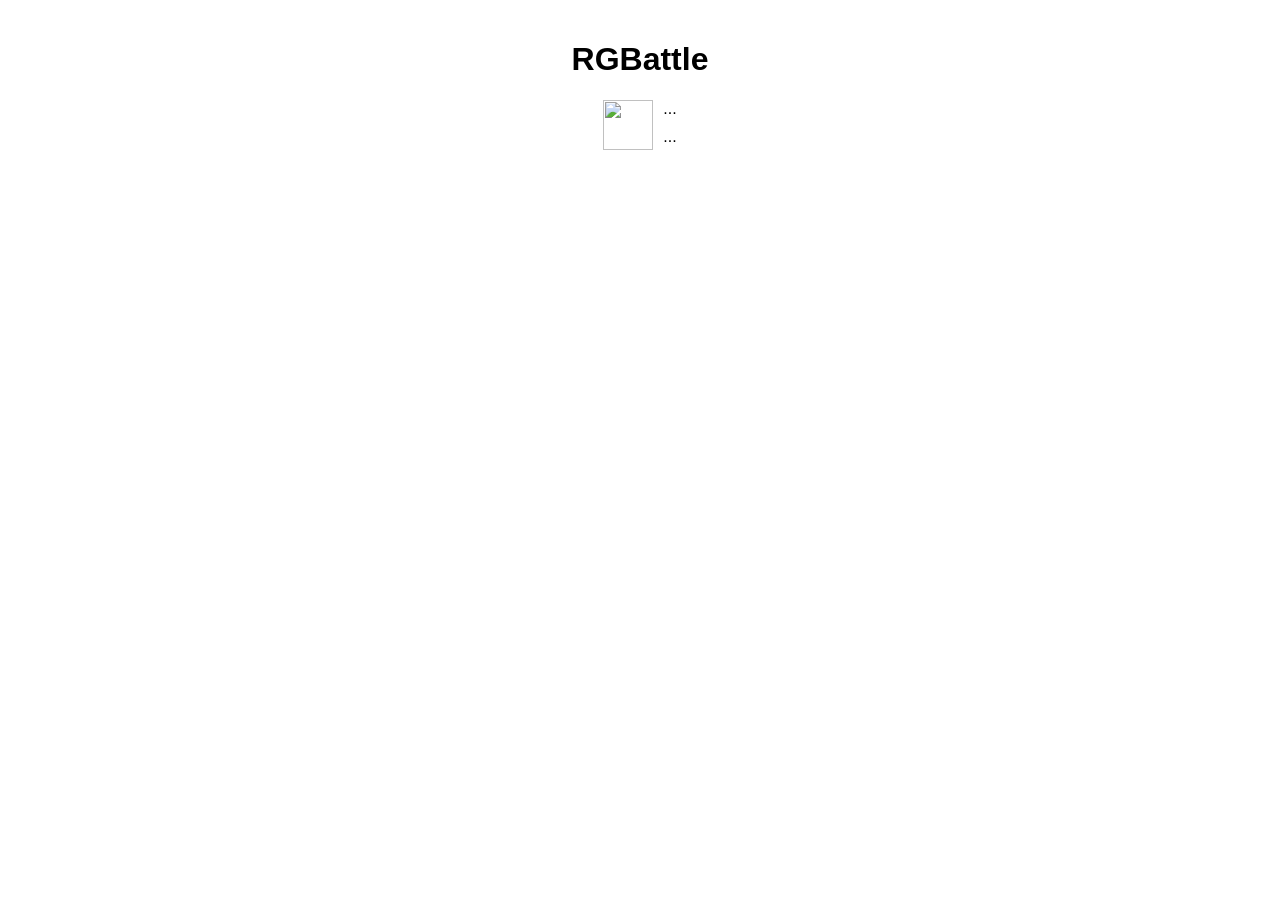
==== index.html @ de5cc276 "Update index.html" ====
<!DOCTYPE html>
<html lang="ru">
<head>
    <meta charset="UTF-8">
    <meta name="viewport" content="width=device-width, initial-scale=1.0, maximum-scale=1.0, user-scalable=no">
    <title>RGBattle</title>
    <script src="https://telegram.org/js/telegram-web-app.js"></script>
    <link rel="stylesheet" href="style.css">
</head>
<body>

    <h1>RGBattle</h1>
    <div style="display: flex; flex-direction: row; gap: 10px;">
        <img id="user-profile-img" src="" style="boreder: 10px solid white; border-radius: 50%px; width: 50px; height: 50px">
        <div style="display: flex; flex-direction: column; gap: 10px;">
            <span id = "user-name">...</span>
            <span id = "user-tg-id">...</span>
        </div>
    </div>

    <script src="script.js"></script>
</body>
</html>
---- style.css ----
body {
  font-family: sans-serif;
  background-color: var(--tg-theme-bg-color, #ffffff);
  color: var(--tg-theme-text-color, #000000);
  margin: 0;
  padding: 20px;
  display: flex;
  flex-direction: column;
  align-items: center;
}
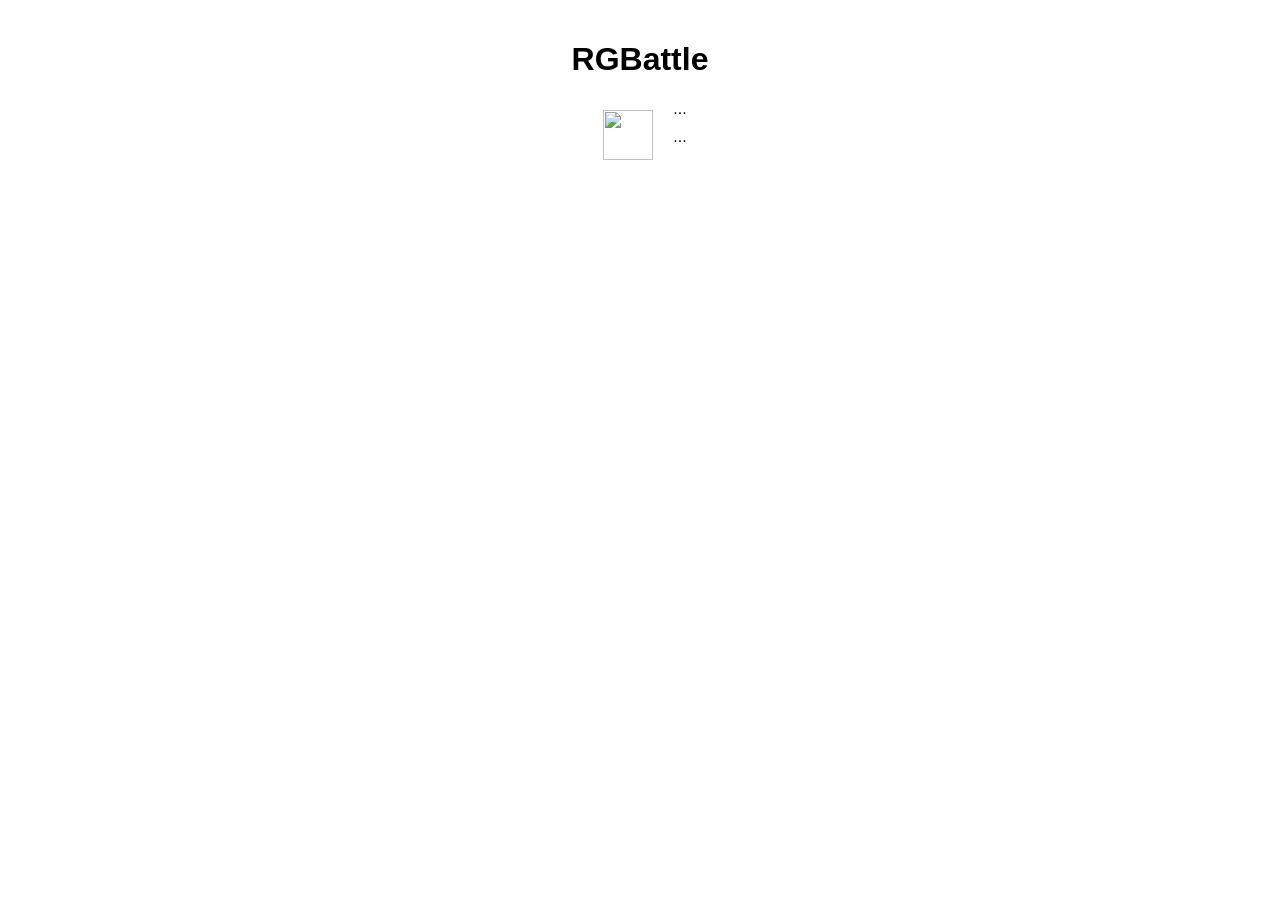
==== commit 16f55421: "Update index.html" ====
--- a/index.html
+++ b/index.html
@@ -11,7 +11,7 @@
 
     <h1>RGBattle</h1>
     <div style="display: flex; flex-direction: row; gap: 10px;">
-        <img id="user-profile-img" src="" style="boreder: 10px solid white; border-radius: 50%px; width: 50px; height: 50px">
+        <img id="user-profile-img" src="" style="border: 10px solid white; border-radius: 50%px; width: 50px; height: 50px">
         <div style="display: flex; flex-direction: column; gap: 10px;">
             <span id = "user-name">...</span>
             <span id = "user-tg-id">...</span>
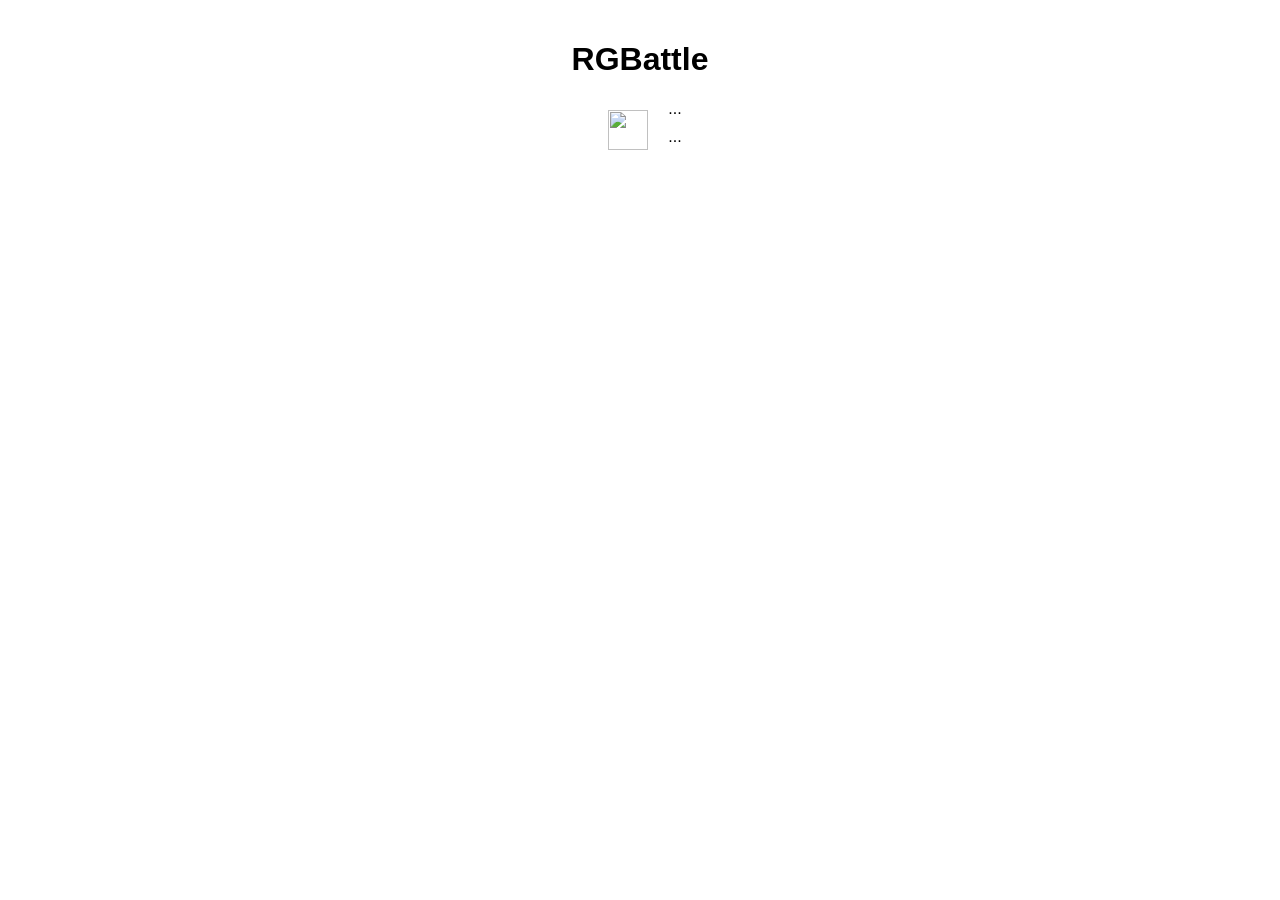
==== commit 85becd81: "Update index.html" ====
--- a/index.html
+++ b/index.html
@@ -11,7 +11,7 @@
 
     <h1>RGBattle</h1>
     <div style="display: flex; flex-direction: row; gap: 10px;">
-        <img id="user-profile-img" src="" style="border: 10px solid white; border-radius: 50%px; width: 50px; height: 50px">
+        <img id="user-profile-img" src="" style="border: 10px solid white; border-radius: 12%px; width: 40px; height: 40px">
         <div style="display: flex; flex-direction: column; gap: 10px;">
             <span id = "user-name">...</span>
             <span id = "user-tg-id">...</span>
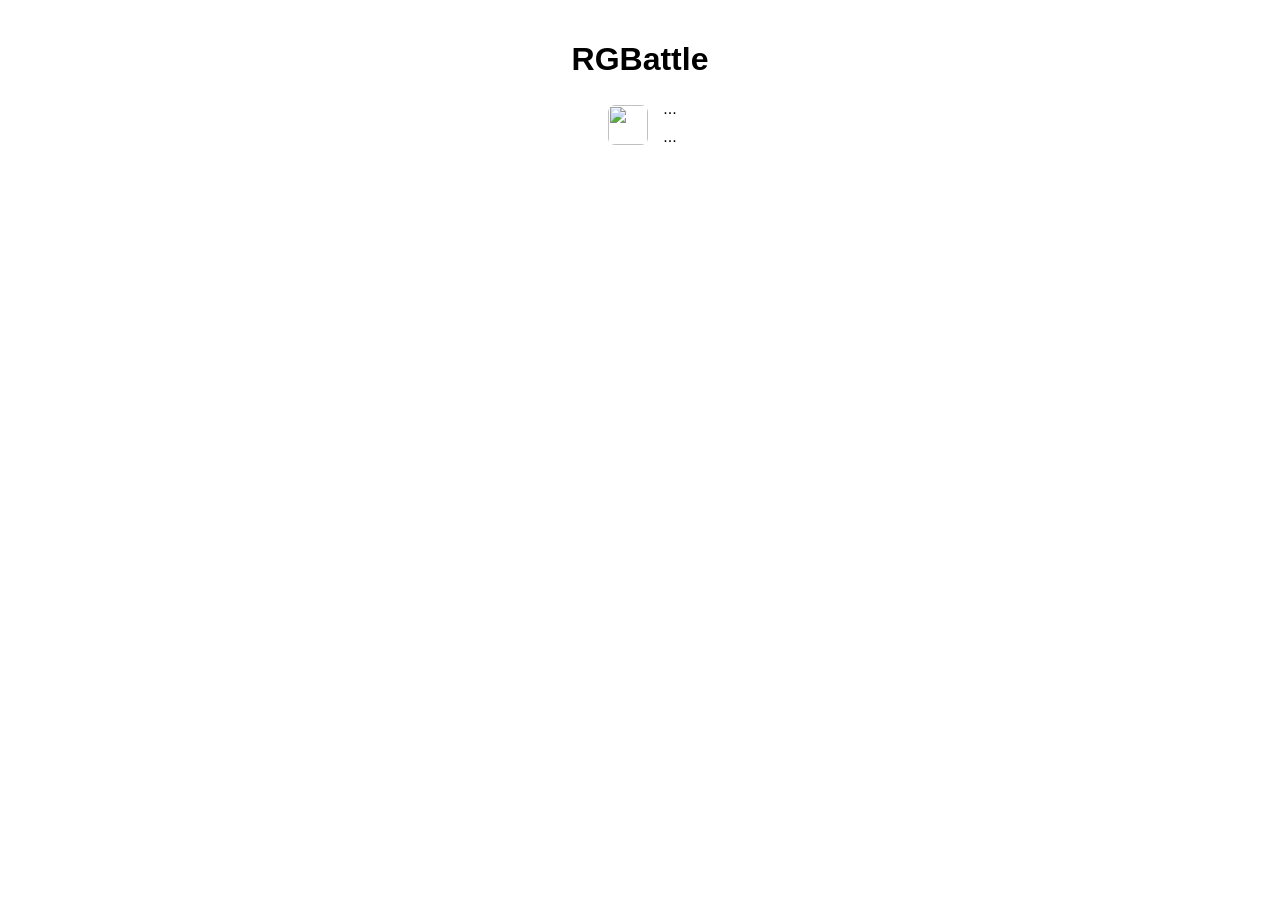
==== commit 03cf3594: "Update index.html" ====
--- a/index.html
+++ b/index.html
@@ -11,7 +11,7 @@
 
     <h1>RGBattle</h1>
     <div style="display: flex; flex-direction: row; gap: 10px;">
-        <img id="user-profile-img" src="" style="border: 10px solid white; border-radius: 12%px; width: 40px; height: 40px">
+        <img id="user-profile-img" src="" style="border: 5px solid white; border-radius: 12px; width: 40px; height: 40px">
         <div style="display: flex; flex-direction: column; gap: 10px;">
             <span id = "user-name">...</span>
             <span id = "user-tg-id">...</span>
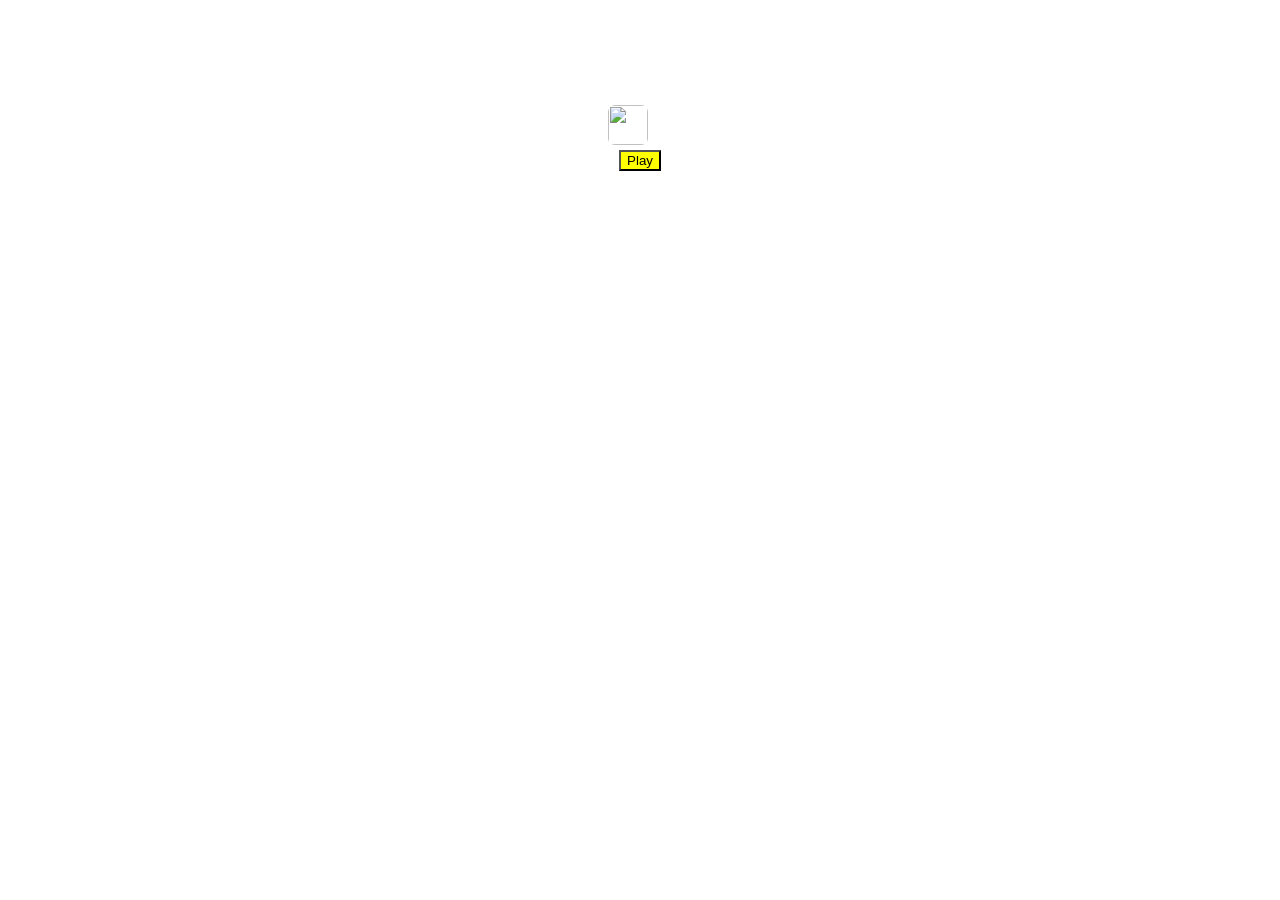
==== commit 4bbd3e39: "Update index.html" ====
--- a/index.html
+++ b/index.html
@@ -17,7 +17,7 @@
             <span id = "user-tg-id">...</span>
         </div>
     </div>
-
+    <button style = "background-color: #ffff00">Play</button>
     <script src="script.js"></script>
 </body>
 </html>
--- a/style.css
+++ b/style.css
@@ -1,7 +1,7 @@
 body {
   font-family: sans-serif;
   background-color: var(--tg-theme-bg-color, #ffffff);
-  color: var(--tg-theme-text-color, #000000);
+  color: var(--tg-theme-text-color, #ffffff);
   margin: 0;
   padding: 20px;
   display: flex;
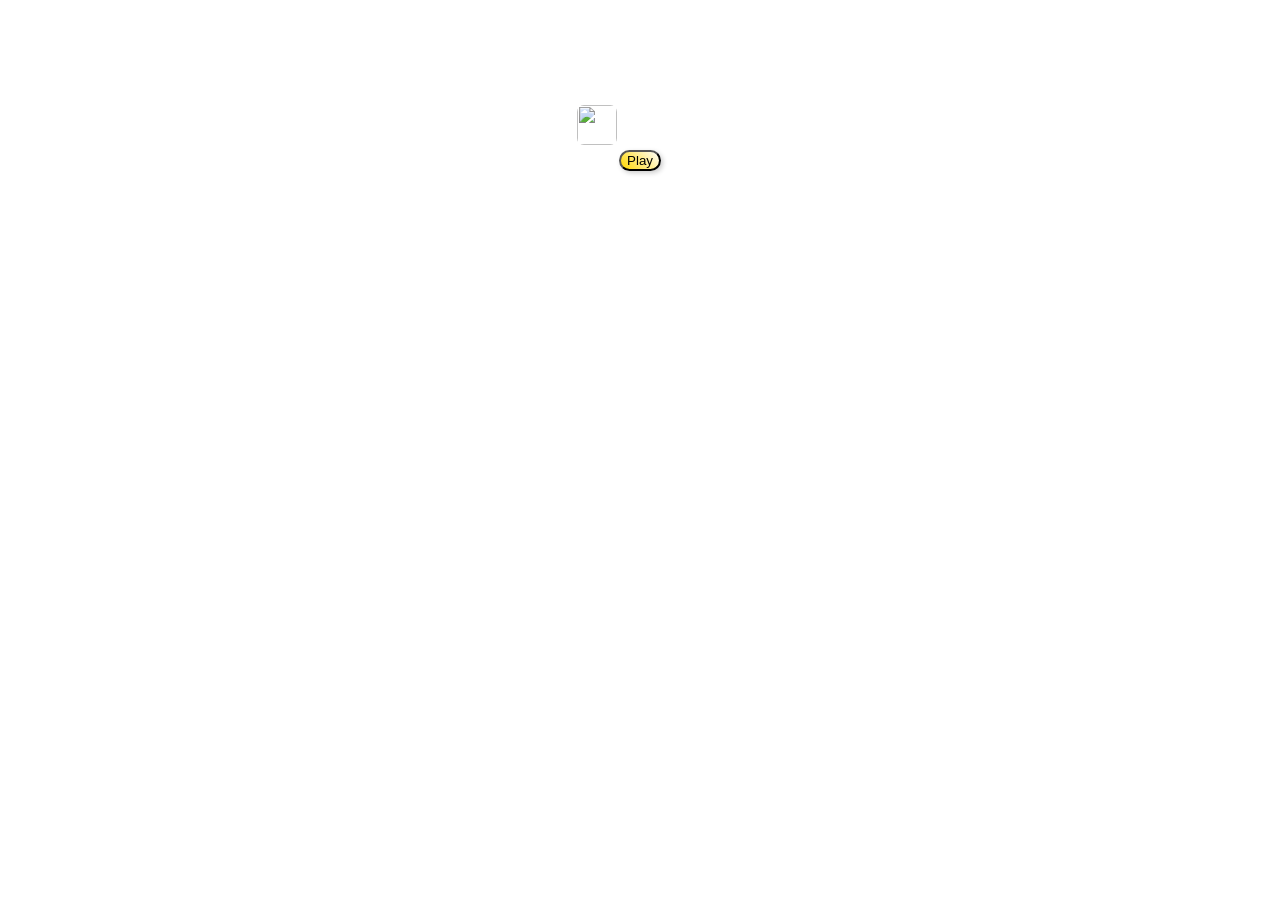
==== commit d1009bb1: "Update index.html" ====
--- a/index.html
+++ b/index.html
@@ -8,7 +8,7 @@
     <link rel="stylesheet" href="style.css">
 </head>
 <body>
-
+    <header>
     <h1>RGBattle</h1>
     <div style="display: flex; flex-direction: row; gap: 10px;">
         <img id="user-profile-img" src="" style="border: 5px solid white; border-radius: 12px; width: 40px; height: 40px">
@@ -17,7 +17,14 @@
             <span id = "user-tg-id">...</span>
         </div>
     </div>
-    <button style = "background-color: #ffff00">Play</button>
+        
+    </header>
+    <main>
+        
+    </main>
+    <footer>
+        <button style = "background-color: #ffff00; font-color: #ffffff; border-radius: 15px; background: linear-gradient(45deg, #FFD700 0%, #FFFFFF 100%); box-shadow: 2px 2px 5px rgba(0,0,0,0.2);">Play</button>
+    </footer>
     <script src="script.js"></script>
 </body>
 </html>
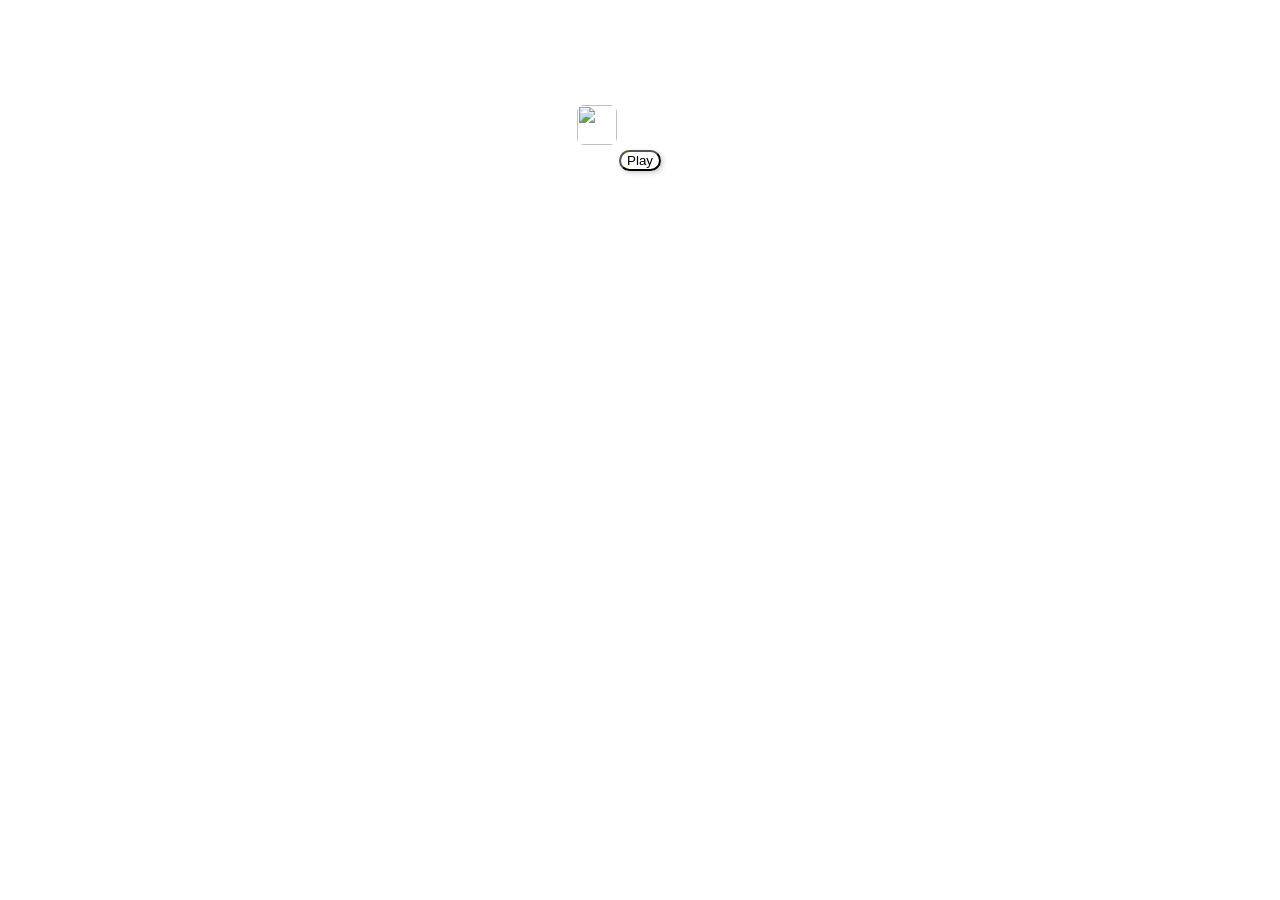
==== commit a3803643: "Update index.html" ====
--- a/index.html
+++ b/index.html
@@ -23,7 +23,7 @@
         
     </main>
     <footer>
-        <button style = "background-color: #ffff00; font-color: #ffffff; border-radius: 15px; background: linear-gradient(45deg, #FFD700 0%, #FFFFFF 100%); box-shadow: 2px 2px 5px rgba(0,0,0,0.2);">Play</button>
+        <button style = "background-color: #ffff00; font-color: #ffffff; border-radius: 15px; background: linear-gradient(45deg, #FFD700 0%, #FFFFFF 100%); box-shadow: 2px 2px 5px rgba(0,0,0,0.2); background-image: linear-gradient(#FFF, #FFF), linear-gradient(to right, #FFD700, #FFFFFF); background-origin: border-box; background-clip: padding-box, border-box;">Play</button>
     </footer>
     <script src="script.js"></script>
 </body>
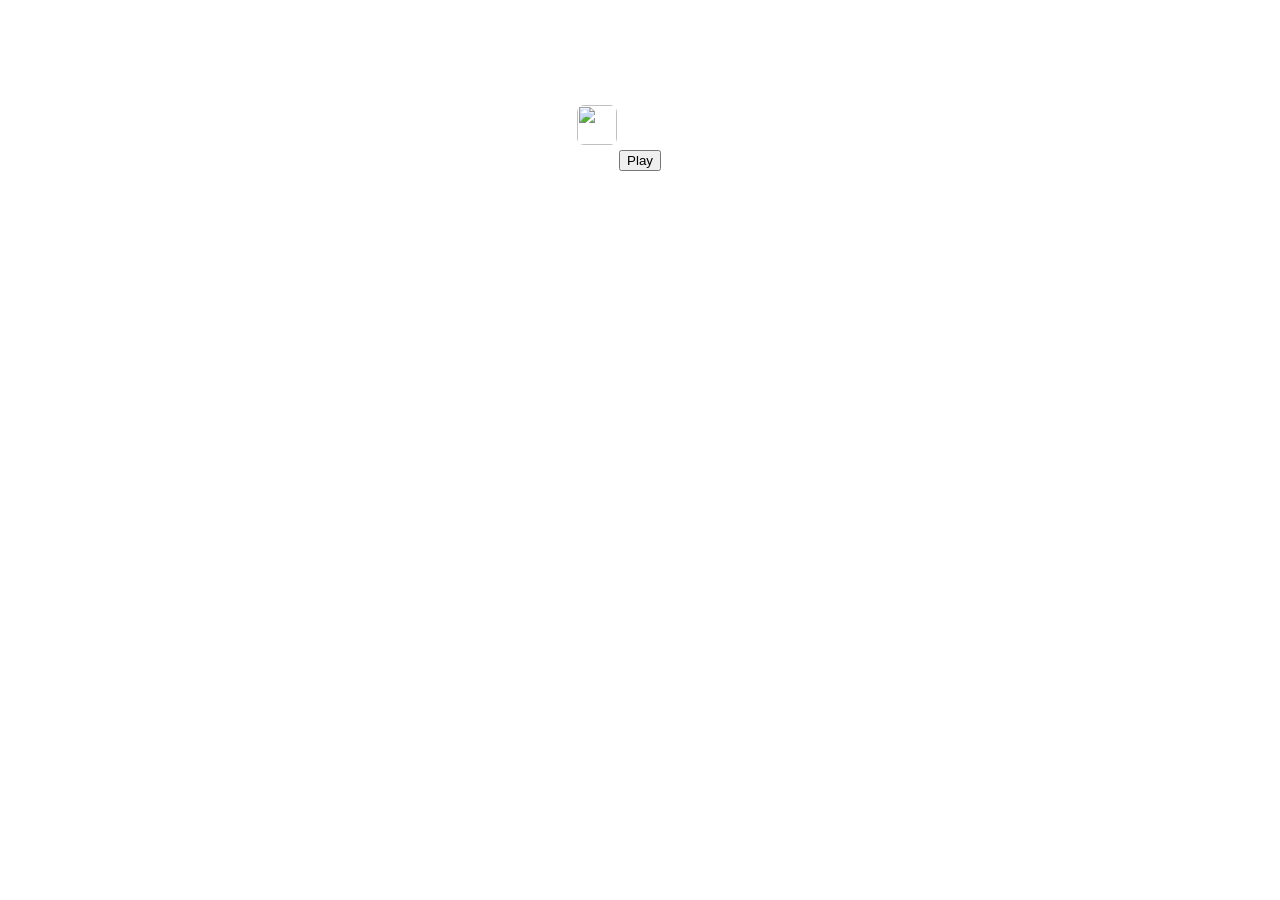
==== commit d1805107: "Update index.html" ====
--- a/index.html
+++ b/index.html
@@ -23,7 +23,7 @@
         
     </main>
     <footer>
-        <button style = "background-color: #ffff00; font-color: #ffffff; border-radius: 15px; background: linear-gradient(45deg, #FFD700 0%, #FFFFFF 100%); box-shadow: 2px 2px 5px rgba(0,0,0,0.2); background-image: linear-gradient(#FFF, #FFF), linear-gradient(to right, #FFD700, #FFFFFF); background-origin: border-box; background-clip: padding-box, border-box;">Play</button>
+        <button id = "play-btn">Play</button>
     </footer>
     <script src="script.js"></script>
 </body>
